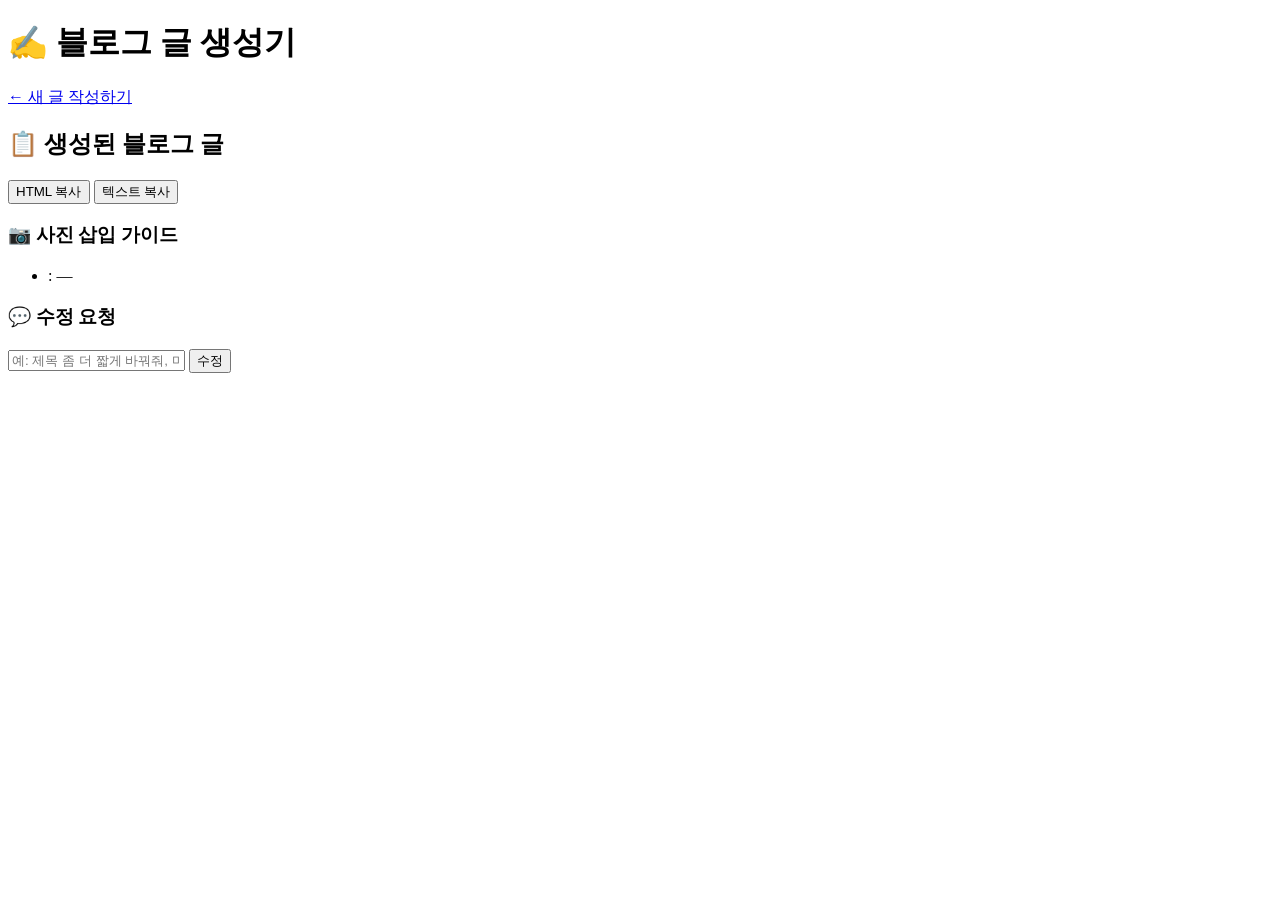
==== src/main/resources/templates/result.html @ 9f6d0065 "Initial commit: blog-writer with Claude API Spring Boot + Kotlin 기반 네이버 블로그 자동 작성 앱 - 사진 업로드 및 EXIF " ====
<!DOCTYPE html>
<html lang="ko" xmlns:th="http://www.thymeleaf.org">
<head>
    <meta charset="UTF-8">
    <meta name="viewport" content="width=device-width, initial-scale=1.0">
    <title>생성된 블로그 글</title>
    <link rel="stylesheet" th:href="@{/css/style.css}">
</head>
<body>
    <div class="container">
        <header>
            <h1>✍️ 블로그 글 생성기</h1>
            <a href="/" class="back-link">← 새 글 작성하기</a>
        </header>

        <div class="result-container">
            <div class="result-header">
                <h2>📋 생성된 블로그 글</h2>
                <div class="result-actions">
                    <button class="copy-btn" id="copyHtmlBtn" onclick="copyHtml()">HTML 복사</button>
                    <button class="copy-btn secondary" id="copyTextBtn" onclick="copyText()">텍스트 복사</button>
                </div>
            </div>

            <div class="result-content" id="resultContent">
                <h3 class="post-title" id="postTitle" th:text="${post.title}"></h3>
                <div class="post-body" id="postBody" th:utext="${post.htmlContent}"></div>
            </div>

            <div th:if="${not #lists.isEmpty(post.imagePositions)}" class="image-guide">
                <h3>📷 사진 삽입 가이드</h3>
                <ul>
                    <li th:each="img : ${post.imagePositions}">
                        <strong th:text="'사진' + ${img.index}"></strong>:
                        <span th:text="${img.fileName}"></span> —
                        <em th:text="${img.suggestedCaption}"></em>
                    </li>
                </ul>
            </div>

            <section class="revise-section">
                <h3>💬 수정 요청</h3>
                <div class="revise-form">
                    <input type="text" id="reviseInput"
                           placeholder="예: 제목 좀 더 짧게 바꿔줘, 마지막 문단 삭제해줘">
                    <button class="revise-btn" id="reviseBtn" onclick="revisePost()">수정</button>
                </div>
                <div class="revise-loading" id="reviseLoading" style="display:none">
                    ⏳ 수정 중...
                </div>
            </section>
        </div>

        <input type="hidden" id="sessionId" th:value="${post.sessionId}">
        <input type="hidden" id="plainText" th:value="${post.plainText}">
    </div>

    <div class="toast" id="toast"></div>

    <script th:src="@{/js/app.js}"></script>
</body>
</html>
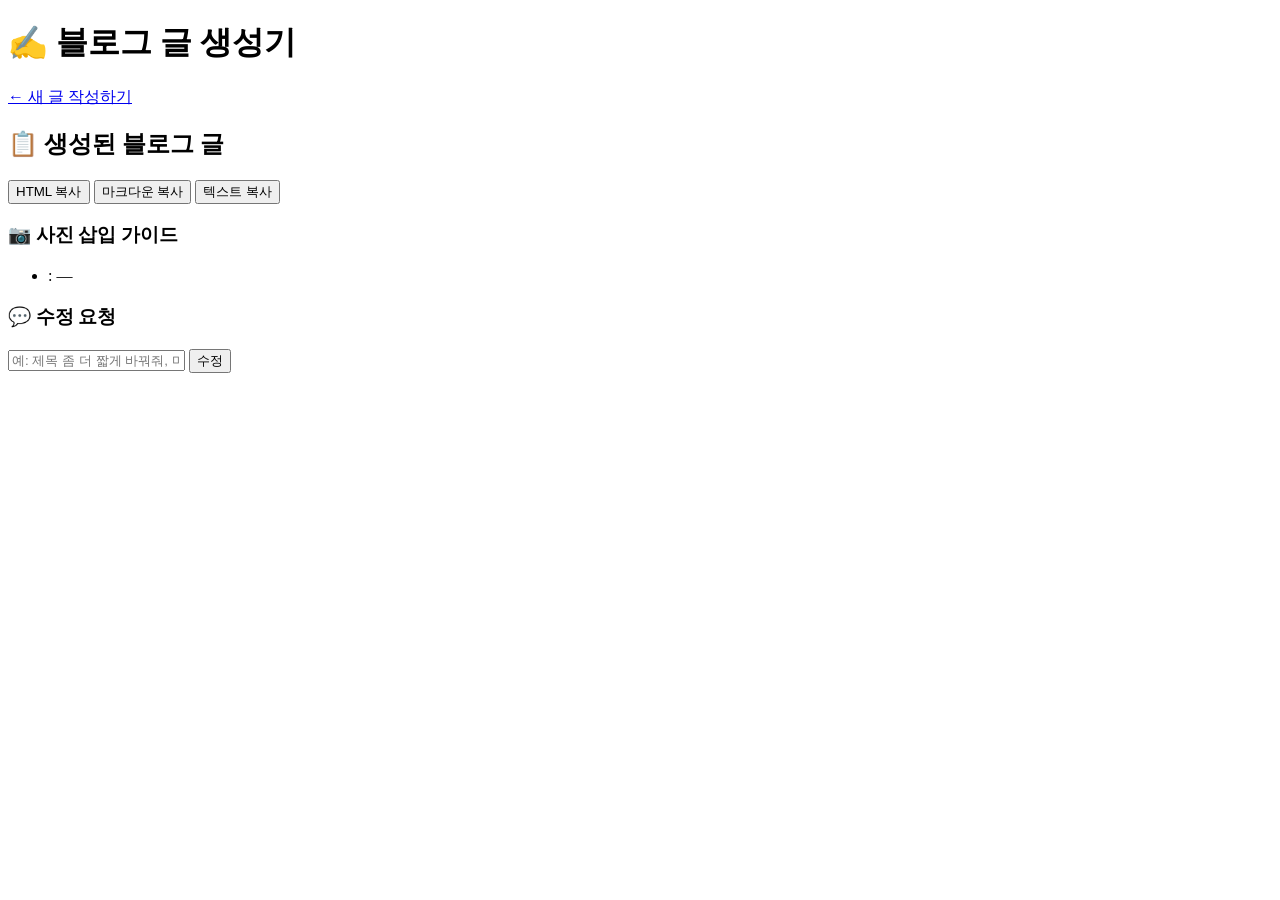
==== commit 500cb2dc: "Improve clipboard copy with rich HTML support and add markdown copy HTML 복사 시 서식이 유지되도록 ClipboardIte" ====
--- a/src/main/resources/templates/result.html
+++ b/src/main/resources/templates/result.html
@@ -18,6 +18,7 @@
                 <h2>📋 생성된 블로그 글</h2>
                 <div class="result-actions">
                     <button class="copy-btn" id="copyHtmlBtn" onclick="copyHtml()">HTML 복사</button>
+                    <button class="copy-btn secondary" onclick="copyMarkdown()">마크다운 복사</button>
                     <button class="copy-btn secondary" id="copyTextBtn" onclick="copyText()">텍스트 복사</button>
                 </div>
             </div>
